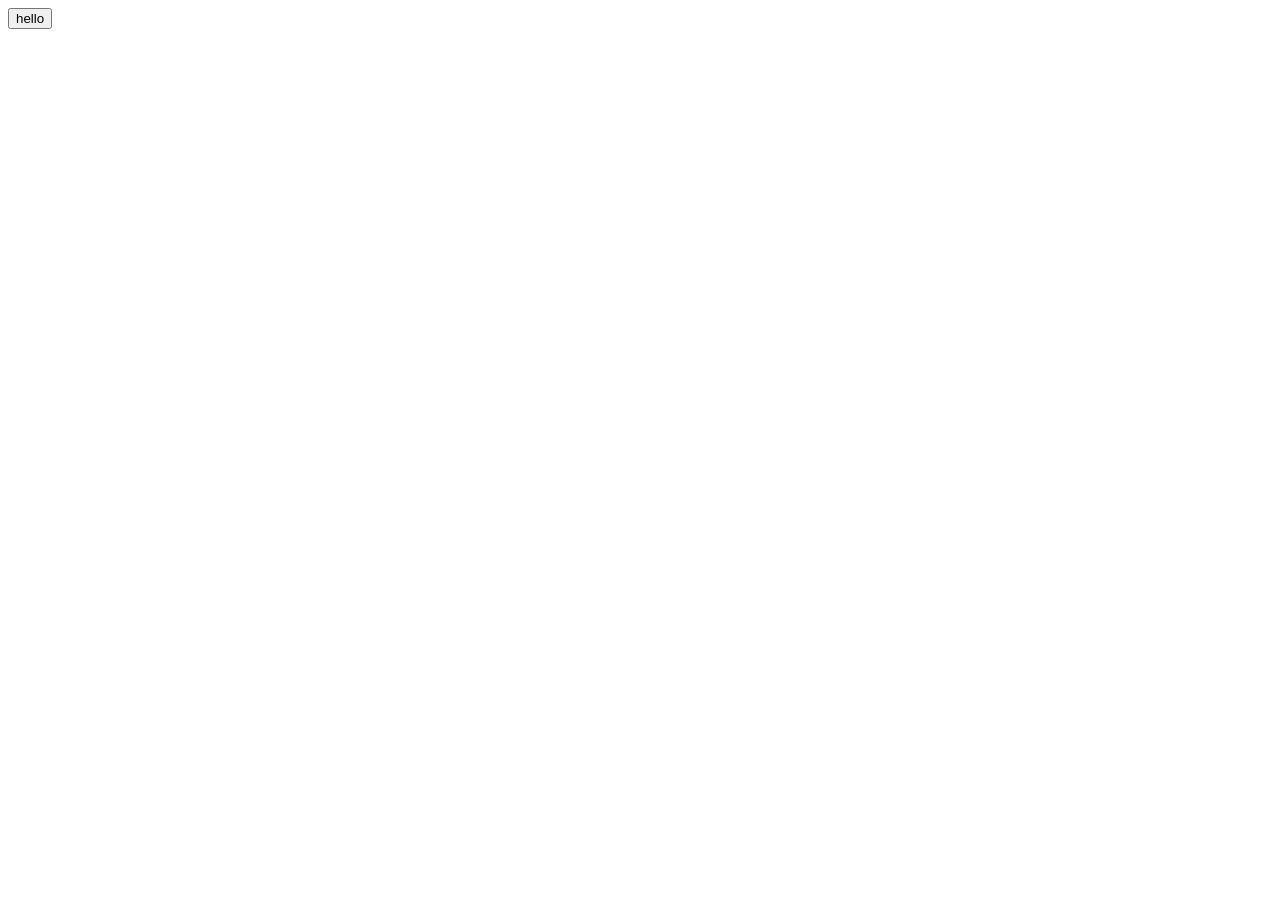
==== Dom/index.html @ 45318517 "dom manupulation" ====
<!DOCTYPE html>
<html lang="en">
<head>
    <meta charset="UTF-8">
    <meta name="viewport" content="width=device-width, initial-scale=1.0">
    <title>dom</title>
    
</head>
<body  class="two">
    
    <button id="one">hello</button>
    <script src="index.js"></script>
    
</body>
</html>
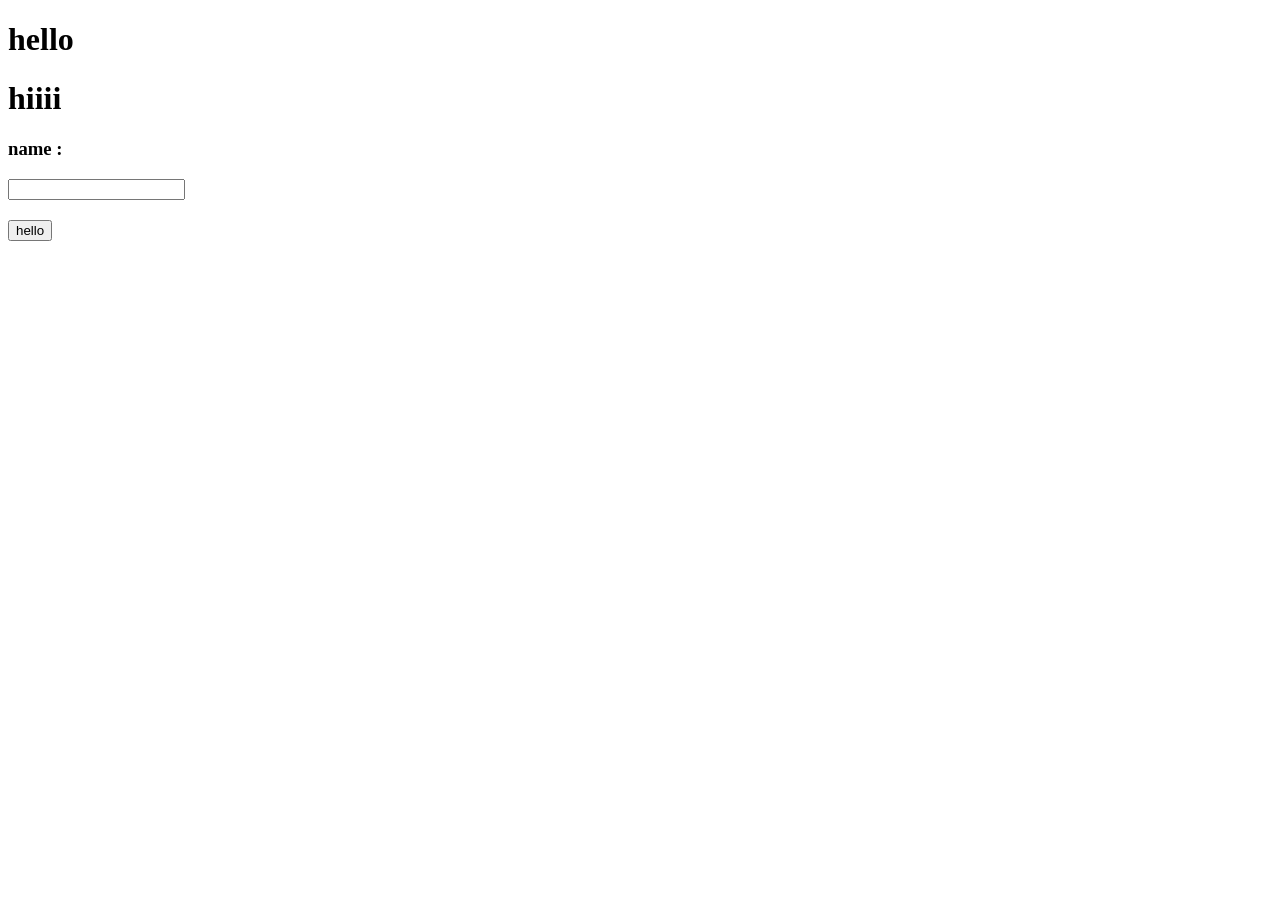
==== commit d78b04ff: "event listner" ====
--- a/Dom/index.html
+++ b/Dom/index.html
@@ -7,8 +7,16 @@
     
 </head>
 <body  class="two">
+
+    <h1 class="h">hello</h1>
+    <h1 class="h">hiiii</h1>
+
+    <h3>Name: </h3>
+    <input/>
+    <h2></h2>
     
     <button id="one">hello</button>
+    <h4></h4>
     <script src="index.js"></script>
     
 </body>
